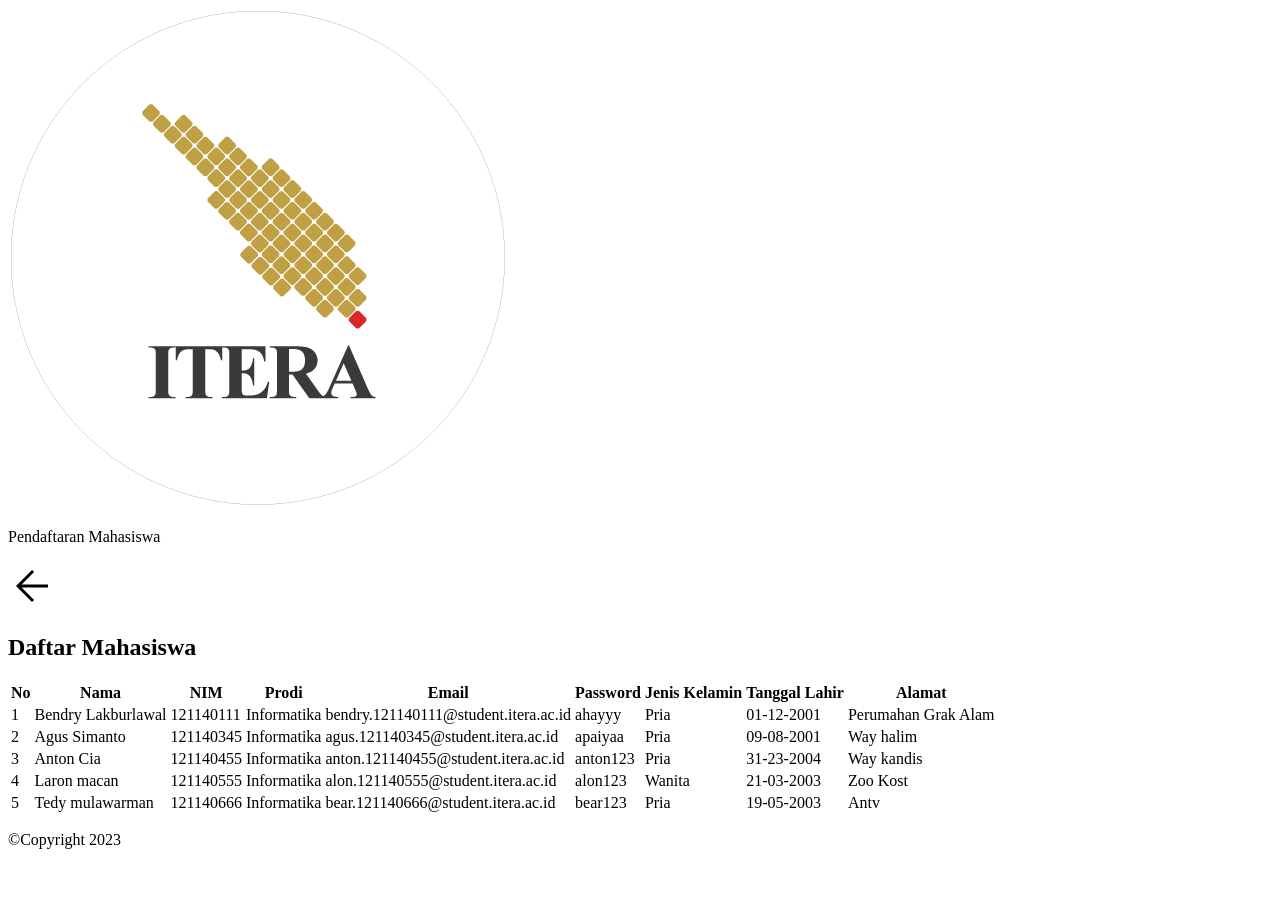
==== table.html @ d14a347d "first commit" ====
<!DOCTYPE html>
<html lang="en">
<head>
    <meta charset="UTF-8">
    <meta name="viewport" content="width=device-width, initial-scale=1.0">
    <title>Table</title>

</head>
<body>
    <header>
        <div>
            <img class="logo_photo" src="img/logo-itera-png.png" alt="Logo">
        </div>
        <div>
            <p class="judul">Pendaftaran Mahasiswa</p>
        </div>
        <div></div>
    </header>
    <main>
        <section class="sidebar">
            <a href="homepage.html">
                <svg class="icons" xmlns="http://www.w3.org/2000/svg" height="48" viewBox="0 -960 960 960" width="48"><path d="m274-450 248 248-42 42-320-320 320-320 42 42-248 248h526v60H274Z"/></svg>
            </a>
        </section>
        <section class="maincontent">
            <h1>Daftar Mahasiswa</h1>
            <table class="listData">
                <tr>
                    <th>No</th>
                    <th>Nama</th>
                    <th>NIM</th>
                    <th>Prodi</th>
                    <th>Email</th>
                    <th>Password</th>
                    <th>Jenis Kelamin</th>
                    <th>Tanggal Lahir</th>
                    <th>Alamat</th>
                </tr>
                <tr>
                    <td>1</td>
                    <td>Bendry Lakburlawal</td>
                    <td>121140111</td>
                    <td>Informatika</td>
                    <td>bendry.121140111@student.itera.ac.id</td>
                    <td>ahayyy</td>
                    <td>Pria</td>
                    <td>01-12-2001</td>
                    <td>Perumahan Grak Alam</td>
                </tr>
                <tr>
                    <td>2</td>
                    <td>Agus Simanto</td>
                    <td>121140345</td>
                    <td>Informatika</td>
                    <td>agus.121140345@student.itera.ac.id</td>
                    <td>apaiyaa</td>
                    <td>Pria</td>
                    <td>09-08-2001</td>
                    <td>Way halim</td>
                </tr>
                <tr>
                    <td>3</td>
                    <td>Anton Cia</td>
                    <td>121140455</td>
                    <td>Informatika</td>
                    <td>anton.121140455@student.itera.ac.id</td>
                    <td>anton123</td>
                    <td>Pria</td>
                    <td>31-23-2004</td>
                    <td>Way kandis</td>
                </tr>
                <tr>
                    <td>4</td>
                    <td>Laron macan</td>
                    <td>121140555</td>
                    <td>Informatika</td>
                    <td>alon.121140555@student.itera.ac.id</td>
                    <td>alon123</td>
                    <td>Wanita</td>
                    <td>21-03-2003</td>
                    <td>Zoo Kost</td>
                </tr>
                <tr>
                    <td>5</td>
                    <td>Tedy mulawarman</td>
                    <td>121140666</td>
                    <td>Informatika</td>
                    <td>bear.121140666@student.itera.ac.id</td>
                    <td>bear123</td>
                    <td>Pria</td>
                    <td>19-05-2003</td>
                    <td>Antv</td>
                </tr>
            </table>
        </section>
    </main>
    <footer>
        <p>&copy;Copyright 2023</p>
    </footer>

    <script src="script/tableandform.js"></script>
</body>
</html>
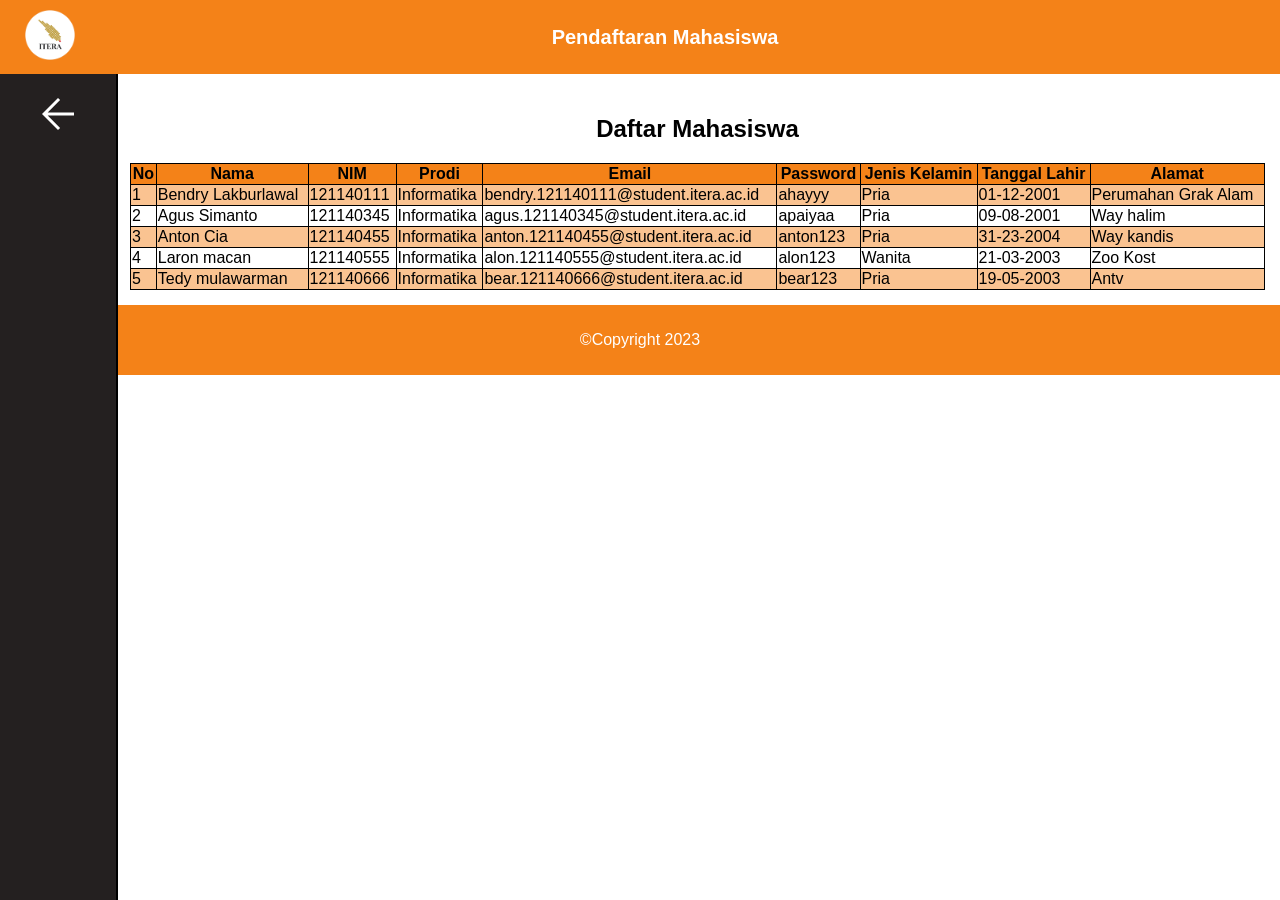
==== commit cbe243ef: "add" ====
--- a/table.html
+++ b/table.html
@@ -4,6 +4,7 @@
     <meta charset="UTF-8">
     <meta name="viewport" content="width=device-width, initial-scale=1.0">
     <title>Table</title>
+    <link rel="stylesheet" href="style/table.css">
 
 </head>
 <body>
--- a/style/table.css
+++ b/style/table.css
@@ -0,0 +1,91 @@
+body{
+    font-family: Verdana, Geneva, Tahoma, sans-serif;
+    margin: 0px;
+   }
+
+header{
+    background-color: rgb(244, 130, 24);
+    display: flex;
+    justify-content: space-between;
+    align-items: center;
+    padding: 10px 25px;
+    position: fixed;
+    top: 0;
+    right: 0;
+    left: 0;
+    z-index: 10;
+}
+
+.logo_photo{
+    width: 50px;
+}
+
+.judul{
+    color: white;
+    font-size: 20px;
+    margin: 0px;
+    font-weight: bold;
+}
+
+main{
+    display: flex;
+    flex-direction: column;
+    justify-content: center;
+    overflow: hidden;
+    margin-top: 80px;
+    margin-left: 130px;
+}
+
+.sidebar{
+    background-color: rgb(36, 32, 32);
+    border-right: 2px  solid;
+    width: 100px;
+    padding: 8px;
+    position: fixed;
+    left: 0;
+    top: 0;
+    bottom: 0;
+    padding-top: 90px;
+    display: flex;
+    justify-content: center;
+}
+
+.sidebar > nav{
+    display: flex;
+}
+
+.icons{
+    fill: white;
+}
+
+.maincontent{
+    margin: 15px 15px 15px 0px;
+}
+
+.maincontent > h1{
+    text-align: center;
+}
+
+table{
+    border-collapse: collapse;
+    width: 100%;
+}
+
+tr:nth-child(even){
+    background-color: rgba(244, 130, 24, 0.475);
+}
+
+table th{
+    background-color: rgb(244, 130, 24);
+}
+
+table, th, td{
+    border: 1.5px solid ;
+}
+
+footer{
+    background-color: rgb(244, 130, 24);
+    padding: 10px; 
+    text-align: center;
+    color: white;
+}
